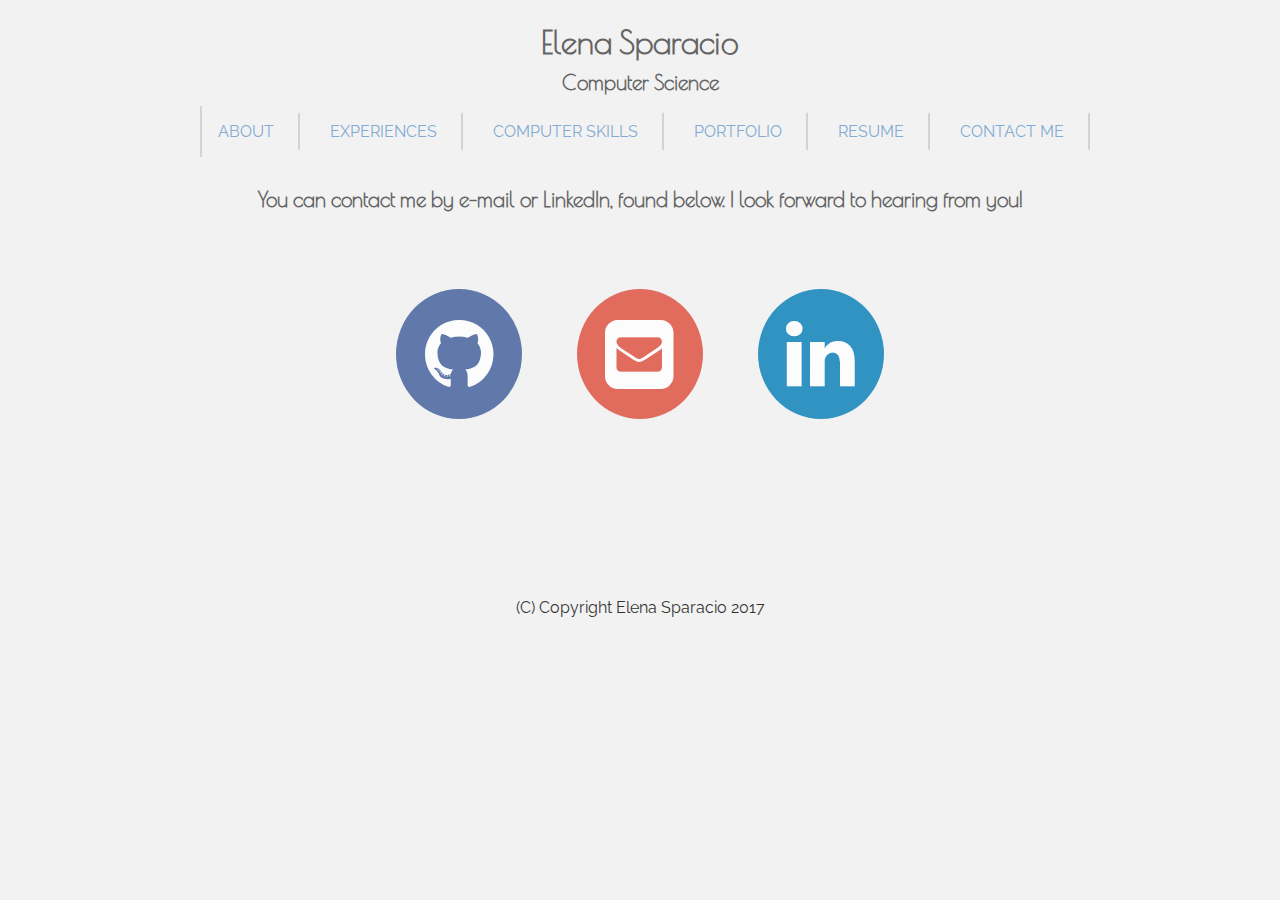
==== contact.html @ d7f8ce05 "Added contact me page" ====
<!DOCTYPE html>
<!--
Interactive Portfolio Contact Page
(C) Elena Sparacio 2017 
-->
<html>

<head>
    <title>Interactive Portfolio - Contact</title>
    <meta charset="UTF-8">
    <meta name="viewport" content="width=device-width, initial-scale=1.0">
    <link rel="stylesheet" href="styles/main.css" type="text/css" />
    <link href="https://fonts.googleapis.com/css?family=Alegreya+Sans|Poiret+One|Raleway|Titillium+Web" rel="stylesheet">
    <link rel="stylesheet" href="https://cdnjs.cloudflare.com/ajax/libs/font-awesome/4.7.0/css/font-awesome.min.css">    
    <link rel="icon" type="image/png" sizes="32x32" href="images/icon/favicon-32x32.png">
    <link rel="icon" type="image/png" sizes="16x16" href="images/icon/favicon-16x16.png">    <script type="text/javascript" src="js/jquery-1.12.0.js"></script>
</head>

<body>
    <script type="text/javascript">
        $(document).ready(function() {
            $("body").css("display", "none");
            $("body").fadeIn(1000);
        });
    </script>

    <br>
    <h1>Elena Sparacio</h1>
    <h2>Computer Science</h2>
    <ul id="navbar">
        <li><a class="button" href="index.html">ABOUT</a></li>              
        <li><a class="button" href="experiences.html">EXPERIENCES</a></li>      
        <li><a class="button" href="csskills.html">COMPUTER SKILLS</a></li>
        <li><a class="button" href="port.html">PORTFOLIO</a></li>
        <li><a class="button" href="resume.html">RESUME</a></li>
        <li><a class="button" href="contact.html">CONTACT ME</a></li>
    </ul>
    <br>

    <h2>You can contact me by e-mail or LinkedIn, found below. I look forward to hearing from you!</h2>

    <!-- Add font awesome icons -->
    <div class="center">
    <a href="https://github.com/esparacio" class="fa fa-github fa-5x"></a>
    <a href="mailto:elsparacio@gmail.com?subject=Job%20Opportunity" class="fa fa-envelope-square fa-5x"></a>
    <a href="https://www.linkedin.com/in/elena-sparacio-48a057107" class="fa fa-linkedin fa-5x"></a>
    </div>
    
    <br>
    <br>
    <p id="copyright">
        (C) Copyright Elena Sparacio 2017
    </p>
</body>

</html>
---- styles/main.css ----
/*
<!--
Interactive Portfolio Main CSS
(C) Elena Sparacio 2017 
-->
*/

a img:hover{
    opacity: 0;
    transition: opacity 2s ease;
}

body {
  background: #f2f2f2;
  font-family: 'Poiret One', cursive;
}

.button{
    background:#f2f2f2;
    color:#6699cc;
    text-decoration:none;
    transition: all 0.3s ease 0s;

}

.button:hover{
    background:#002966;
    color:#f2f2f2;
    box-shadow: inset 0 0 0 5px #3071A9;
}

h1{
    border-top: 10px solid #f2f2f2;
    color:#404040;
    font-size: 2em;
    margin-bottom: 0.1em;
    margin-top:-0.5em;
    padding: 0.1em;
    text-align: center;
}

h2{
    color:#404040;
    font-size:1.3em;
    margin-bottom: 0;
    margin-top: 0;
    padding: 0.1em;
    text-align: center;
}

.backgroundImage{
    display:block;
    margin-bottom:0;
    margin-left:auto;
    margin-right:auto;
    width:90%;
}

li a{
    padding:1em;
}

ul {
    text-align: center;
    width:100%;
    padding: 0;
    list-style-type: none;
}

#navbar li{
    border: 2px solid #f2f2f2;
    display: inline-block;
    font-family: 'Raleway', sans-serif;
    margin-top:0;
    padding:0.5em;
    border-right: 2px solid #ccc;
}

#navbar li:first-child a { 
   border-left:2px solid #ccc;
}

p{
    font-family: 'Raleway', sans-serif;
}

#textcentered {
    text-align: center; 
    width:85%;
    padding: 2em;
    background: #d9d9d9;
    margin-left:auto;
    margin-right:auto;    
}

#copyright {
    text-align: center; 
    width:100%;
    margin-left:auto;
    margin-right:auto;   
    font-family: 'Raleway', sans-serif;
}

.outerbox{
    width: 90%;
    margin-left:auto;
    margin-right:auto;    
    background-image: url("../images/home_background.jpg");
    background-repeat:no-repeat;
    background-size: 100% 100%;
    overflow:hidden;
}

.hoverbox{
    width: 80%;
    margin-left: auto;
    margin-right: auto;
    margin-bottom: 10%;
    padding: 2em;
    opacity: 0;
    transition: all 0.5s ease;
    background: rgba(255, 255, 255, 0.85);
}

.hovertitle{
    width: 20%;
    margin-left: auto;
    margin-right: auto;
    margin-top: 10%;
    padding: 1em;
    opacity: 1;
    transition: all 0.5s ease;
    background: rgba(255, 255, 255, 0.85);
}

.outerbox:hover > .hoverbox{
      opacity: 1;
      margin-top:0;
      padding-top:0.5em;
}
.outerbox:hover > .hovertitle{
      width: 80%;
      padding:2em;
      padding-bottom:0;
      margin-bottom:0;
}


.cursive{
    color:#f2f2f2;
    font-size: 2em;
    text-align: center;
    font-family: 'Satisfy', cursive;

}

.quote{
  position: relative;
  display: inline-block;

}

.white{
    color:white;
    text-align: center;    
}

#myVideo {
    margin-left: auto;
    margin-right: auto;
    display: block;    
    width:90%;
}

.video_overlay {
    position: absolute;
    left: 50%;
    top: 50%;    
    transform: translate(-50%, -50%);
    margin: auto;
}

.fa {
  padding: 2%;
  width: 6%;
  text-align: center;
  text-decoration: none;
  margin-top: 6%;
  margin-bottom: 10%;
  margin-left: 2%;
  margin-right: 2%;
  border-radius: 50%;

}

.fa:hover {
    opacity: 0.5;
}

.fa-github {
  background: #3B5998;
  color: white;
}

.fa-envelope-square {
  background: #dd4b39;
  color: white;
}

.fa-linkedin {
  background: #007bb5;
  color: white;
}

.center {
    text-align:center;
}
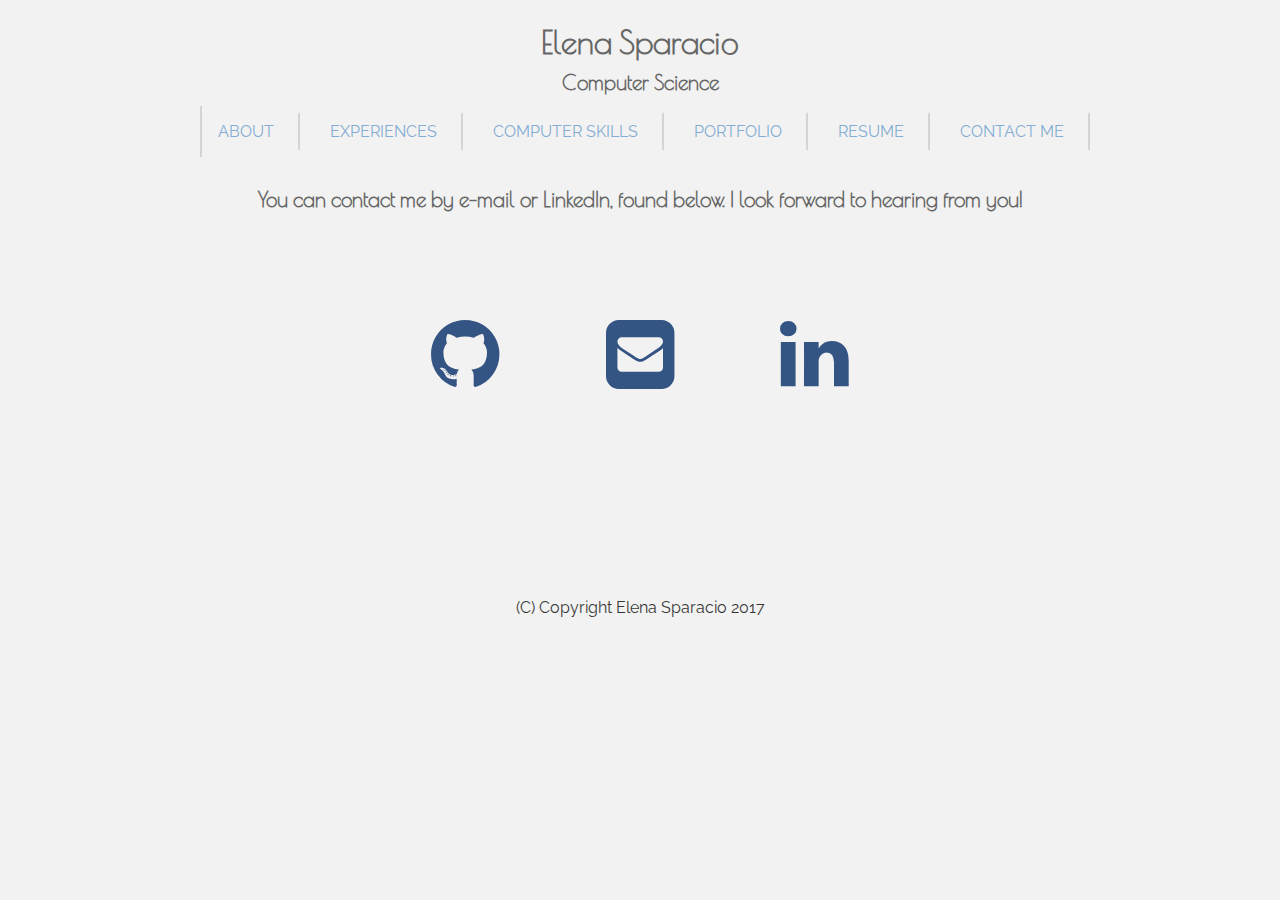
==== commit 50c4eaac: "New resume" ====
--- a/contact.html
+++ b/contact.html
@@ -41,7 +41,7 @@
 
     <!-- Add font awesome icons -->
     <div class="center">
-    <a href="https://github.com/esparacio" class="fa fa-github fa-5x"></a>
+    <a href="https://github.com/esparacio?tab=repositories" class="fa fa-github fa-5x"></a>
     <a href="mailto:elsparacio@gmail.com?subject=Job%20Opportunity" class="fa fa-envelope-square fa-5x"></a>
     <a href="https://www.linkedin.com/in/elena-sparacio-48a057107" class="fa fa-linkedin fa-5x"></a>
     </div>
--- a/styles/main.css
+++ b/styles/main.css
@@ -148,7 +148,7 @@
 
 .cursive{
     color:#f2f2f2;
-    font-size: 2em;
+    font-size: 3vw;
     text-align: center;
     font-family: 'Satisfy', cursive;
 
@@ -156,12 +156,15 @@
 
 .quote{
   position: relative;
-  display: inline-block;
-
+  margin-left: auto;
+  margin-right: auto;
+  display: block;  
+  width: 90%;
 }
 
 .white{
     color:white;
+    font-size: 1.5vw;
     text-align: center;    
 }
 
@@ -169,7 +172,7 @@
     margin-left: auto;
     margin-right: auto;
     display: block;    
-    width:90%;
+    width:100%;
 }
 
 .video_overlay {
@@ -182,15 +185,12 @@
 
 .fa {
   padding: 2%;
-  width: 6%;
   text-align: center;
   text-decoration: none;
   margin-top: 6%;
   margin-bottom: 10%;
   margin-left: 2%;
   margin-right: 2%;
-  border-radius: 50%;
-
 }
 
 .fa:hover {
@@ -198,18 +198,15 @@
 }
 
 .fa-github {
-  background: #3B5998;
-  color: white;
+  color: #002966;
 }
 
 .fa-envelope-square {
-  background: #dd4b39;
-  color: white;
+  color: #002966;
 }
 
 .fa-linkedin {
-  background: #007bb5;
-  color: white;
+  color: #002966;
 }
 
 .center {
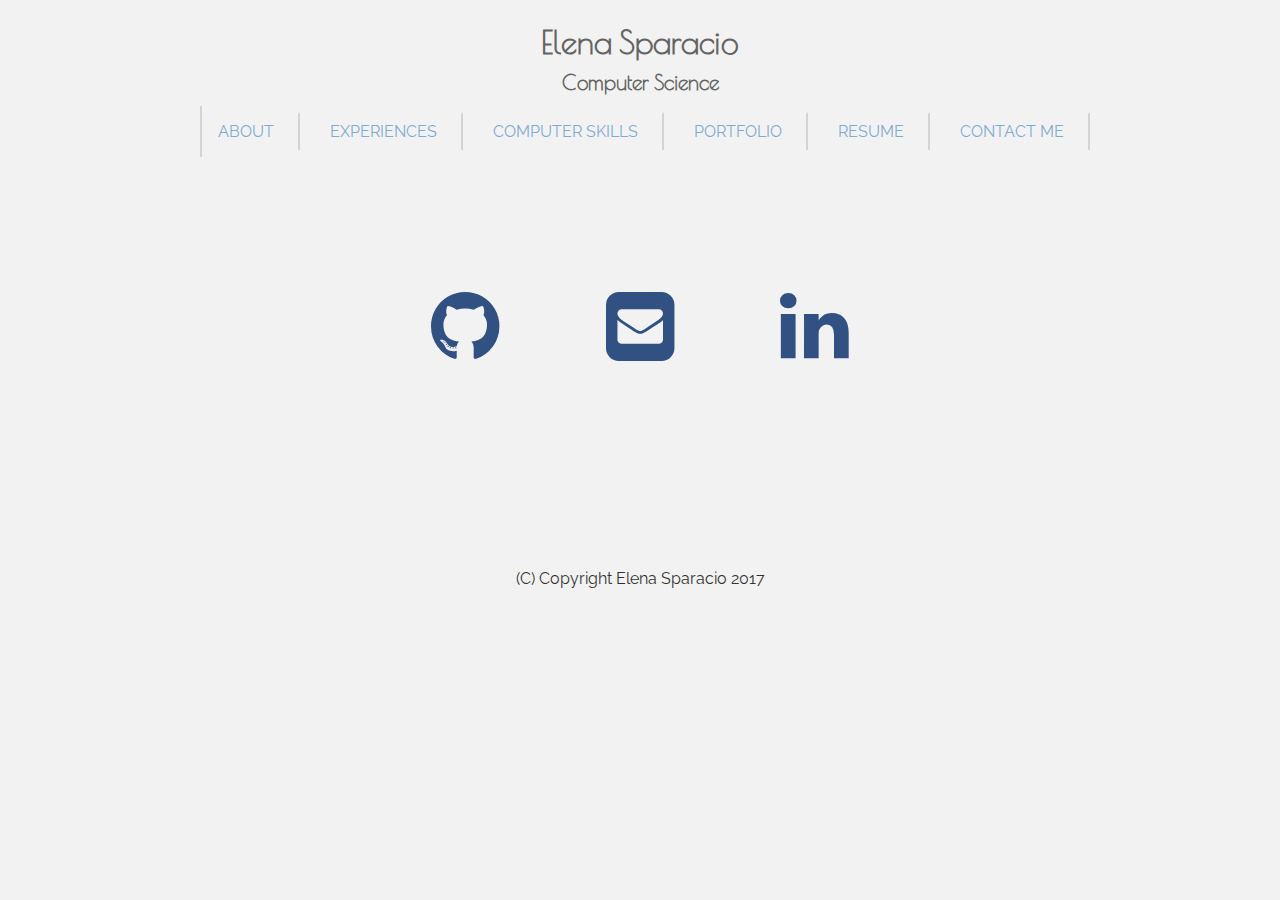
==== commit 59e1ed6b: "More minimalist contact page" ====
--- a/contact.html
+++ b/contact.html
@@ -36,9 +36,6 @@
         <li><a class="button" href="contact.html">CONTACT ME</a></li>
     </ul>
     <br>
-
-    <h2>You can contact me by e-mail or LinkedIn, found below. I look forward to hearing from you!</h2>
-
     <!-- Add font awesome icons -->
     <div class="center">
     <a href="https://github.com/esparacio?tab=repositories" class="fa fa-github fa-5x"></a>
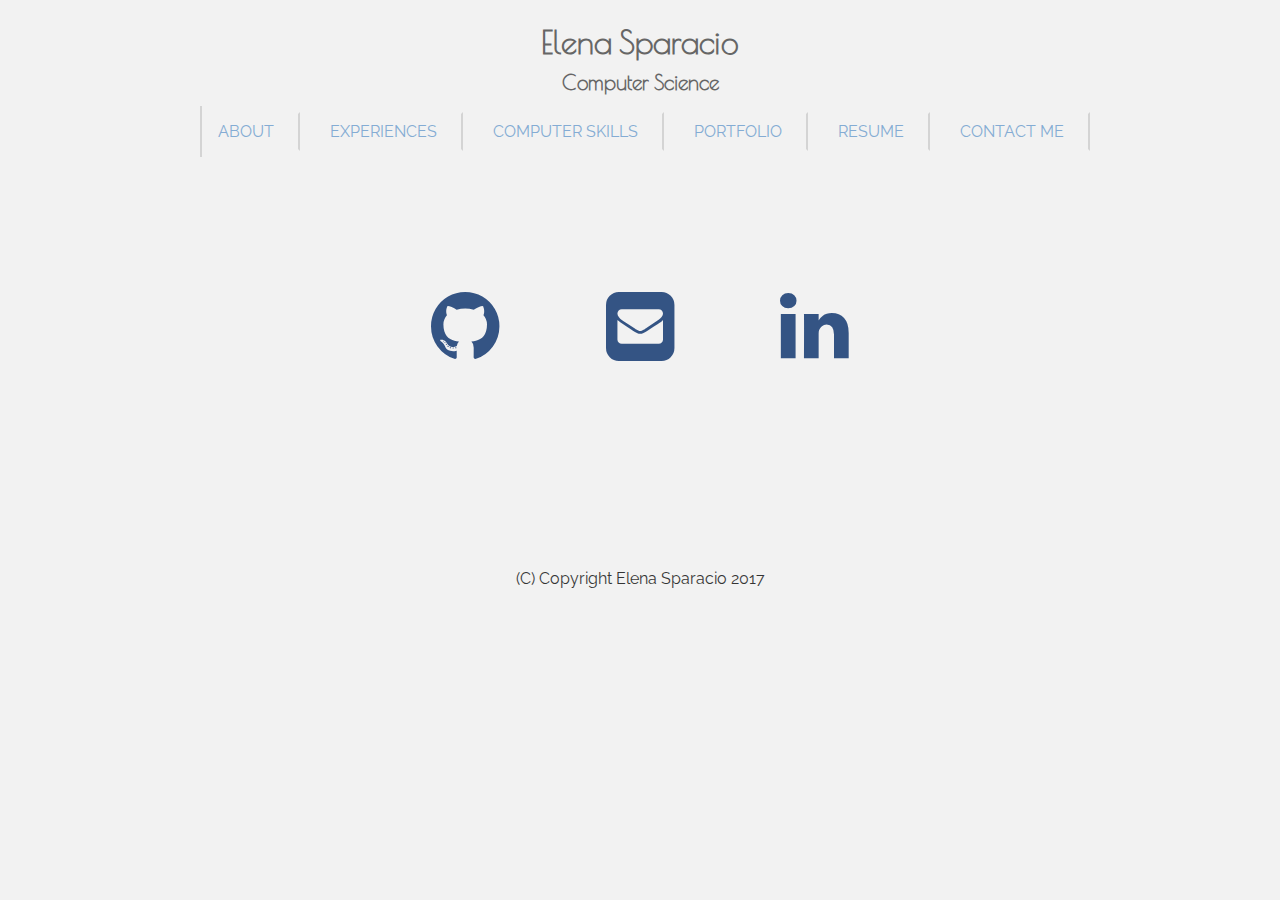
==== commit 32ae60cd: "Updated cs skills page" ====
--- a/contact.html
+++ b/contact.html
@@ -31,7 +31,7 @@
         <li><a class="button" href="index.html">ABOUT</a></li>              
         <li><a class="button" href="experiences.html">EXPERIENCES</a></li>      
         <li><a class="button" href="csskills.html">COMPUTER SKILLS</a></li>
-        <li><a class="button" href="port.html">PORTFOLIO</a></li>
+        <li><a class="button" href="portfolio.html">PORTFOLIO</a></li>
         <li><a class="button" href="resume.html">RESUME</a></li>
         <li><a class="button" href="contact.html">CONTACT ME</a></li>
     </ul>
--- a/styles/main.css
+++ b/styles/main.css
@@ -213,4 +213,55 @@
     text-align:center;
 }
 
-
+.row {
+  width: 90%;
+  margin:auto;
+  display: table;  
+}
+
+.column {
+    width: 30%;
+    padding: 1vw;
+    margin: 1vw;
+    text-align: center;
+    display: table-cell;
+    color:#f2f2f2;
+    vertical-align:middle;
+}
+
+#textCol{
+     background-image: url('../images/pretty_blue.jpg');
+     background-size: cover;
+}
+
+.column:hover{
+    opacity: 0.25;
+    transition: opacity 1s ease;
+}
+
+@media only screen and (max-width: 800px) {
+    .column { 
+        display: block;
+        width: 100%;
+    }
+}
+
+.smallImage{
+    width:10vw;
+    text-align: center;
+    margin-bottom: 0;
+    vertical-align:bottom;
+}
+
+hr{
+    background:#000066;
+    border:none;
+    background: -webkit-gradient(radial, 50% 50%, 0, 50% 50%, 350, from(#000066), to(#f2f2f2));
+    height:1vw;
+    width:100%;
+    margin-bottom: 2vw;
+}
+
+
+
+
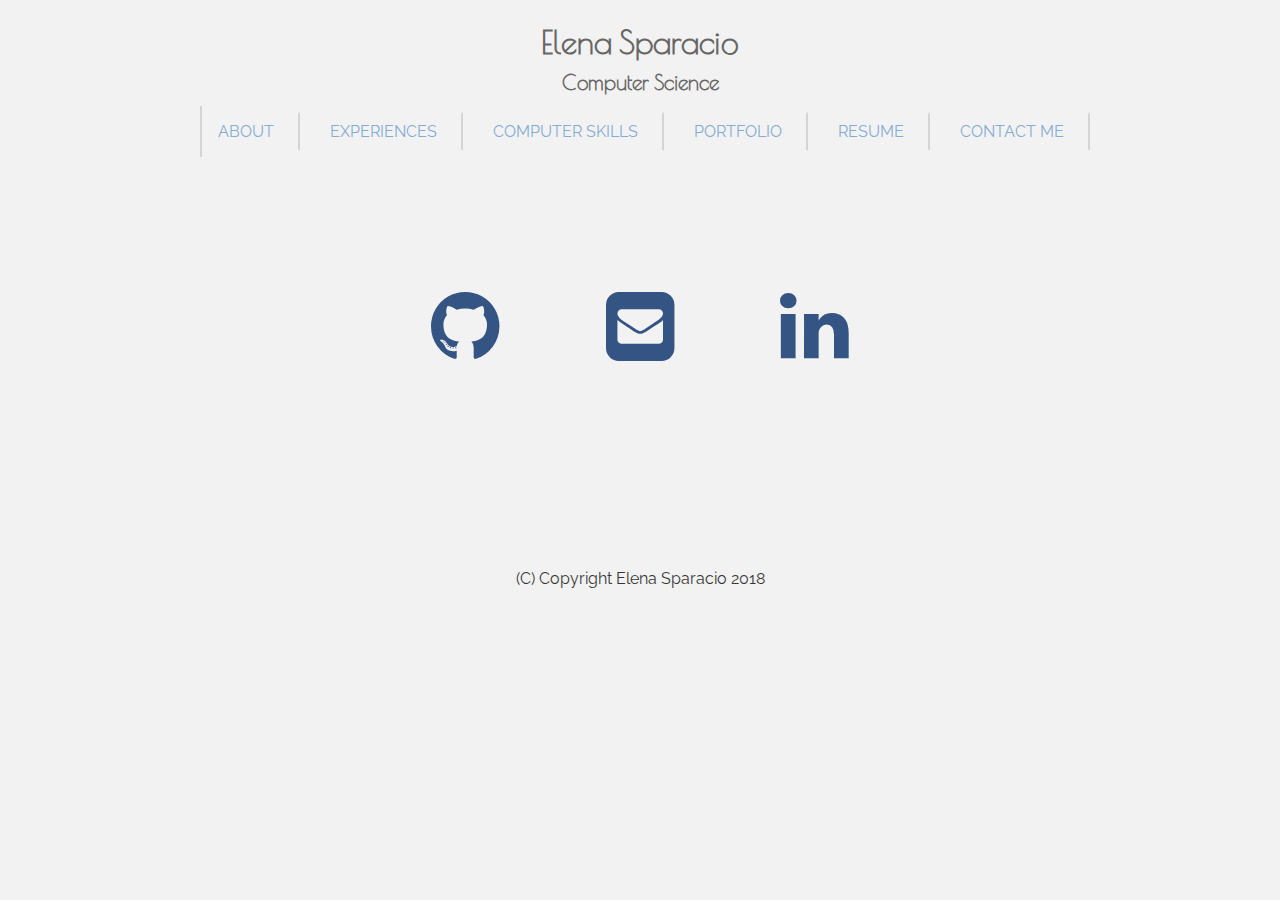
==== commit 38e9c32a: "Updated portfolio section" ====
--- a/contact.html
+++ b/contact.html
@@ -1,7 +1,7 @@
 <!DOCTYPE html>
 <!--
 Interactive Portfolio Contact Page
-(C) Elena Sparacio 2017 
+(C) Elena Sparacio 2018
 -->
 <html>
 
@@ -46,7 +46,7 @@
     <br>
     <br>
     <p id="copyright">
-        (C) Copyright Elena Sparacio 2017
+        (C) Copyright Elena Sparacio 2018
     </p>
 </body>
 
--- a/styles/main.css
+++ b/styles/main.css
@@ -262,6 +262,48 @@
     margin-bottom: 2vw;
 }
 
-
-
-
+.work_projects{
+    width:70vw;
+    margin:auto;
+}
+
+.slideImage{
+  width:20vw;
+  margin:auto;
+}
+
+.slideImageWide{
+  width:30vw;
+  margin:auto; 
+}
+
+.slides{
+  position: relative;
+  margin-left: auto;
+  margin-right: auto;
+  display: block;  
+  width: 100%;
+}
+
+.slideText{
+  width:70vw;
+  margin:auto;
+  text-align: center;
+}
+
+.blueBackground{
+    width: 90%;
+    margin-left:auto;
+    margin-right:auto;    
+    background-image: url("../images/blue_background.jpg");
+    background-size: 100% 100%;
+    overflow:hidden;
+}
+
+.transparentBox{
+  background: rgba(255,255,255,0.85);
+}
+
+
+
+
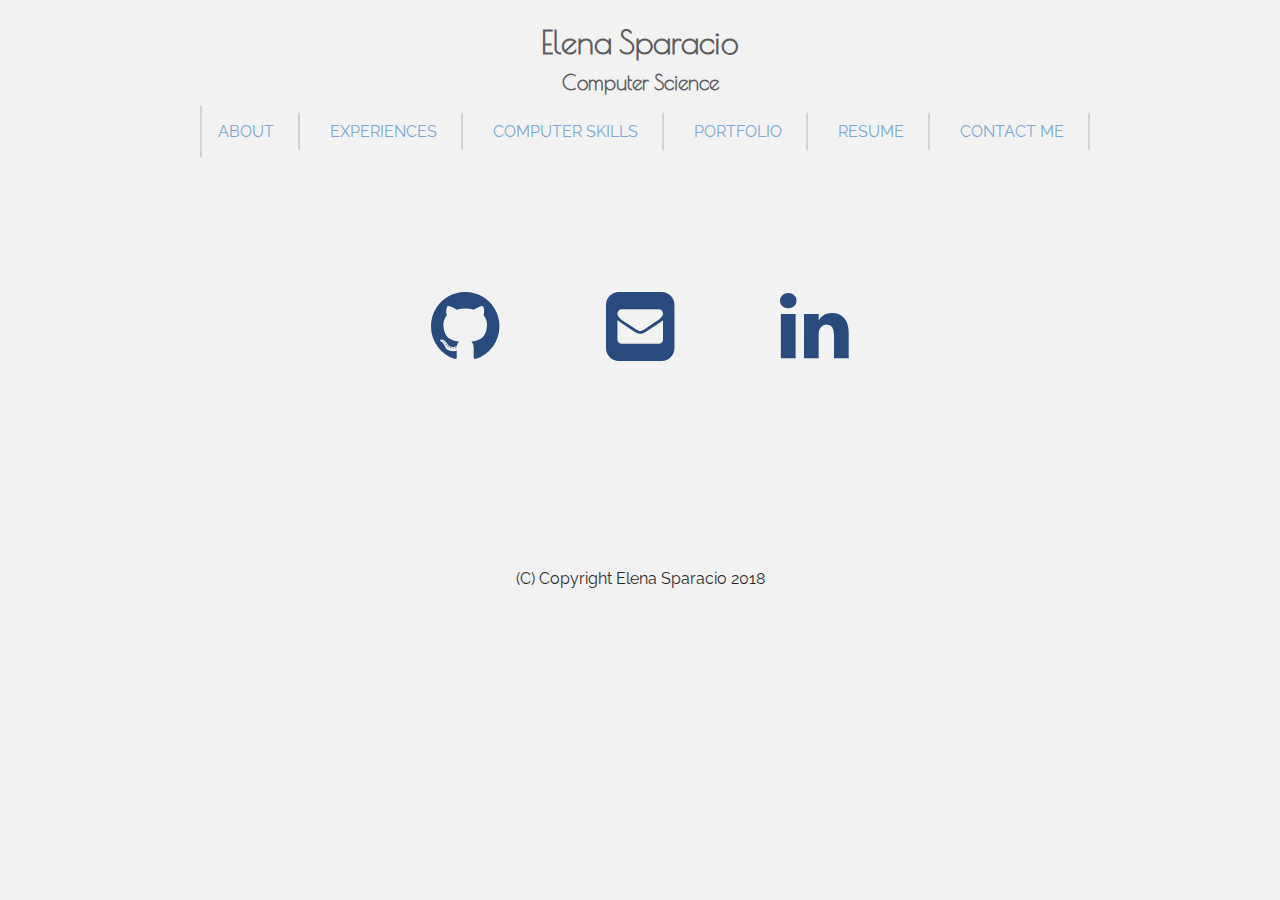
==== commit 226965dd: "Updates after promotion" ====
--- a/contact.html
+++ b/contact.html
@@ -6,8 +6,9 @@
 <html>
 
 <head>
-    <title>Interactive Portfolio - Contact</title>
-    <meta charset="UTF-8">
+    <title>Elena Sparacio</title>
+    <meta name="description" content="Elena Sparacio: Senior Software Engineer and Eternal Student">
+    <meta name="keywords" content="Elena Sparacio, Elena, Sparacio, Senior Software Engineer, Software Developer">  <meta charset="UTF-8">
     <meta name="viewport" content="width=device-width, initial-scale=1.0">
     <link rel="stylesheet" href="styles/main.css" type="text/css" />
     <link href="https://fonts.googleapis.com/css?family=Alegreya+Sans|Poiret+One|Raleway|Titillium+Web" rel="stylesheet">
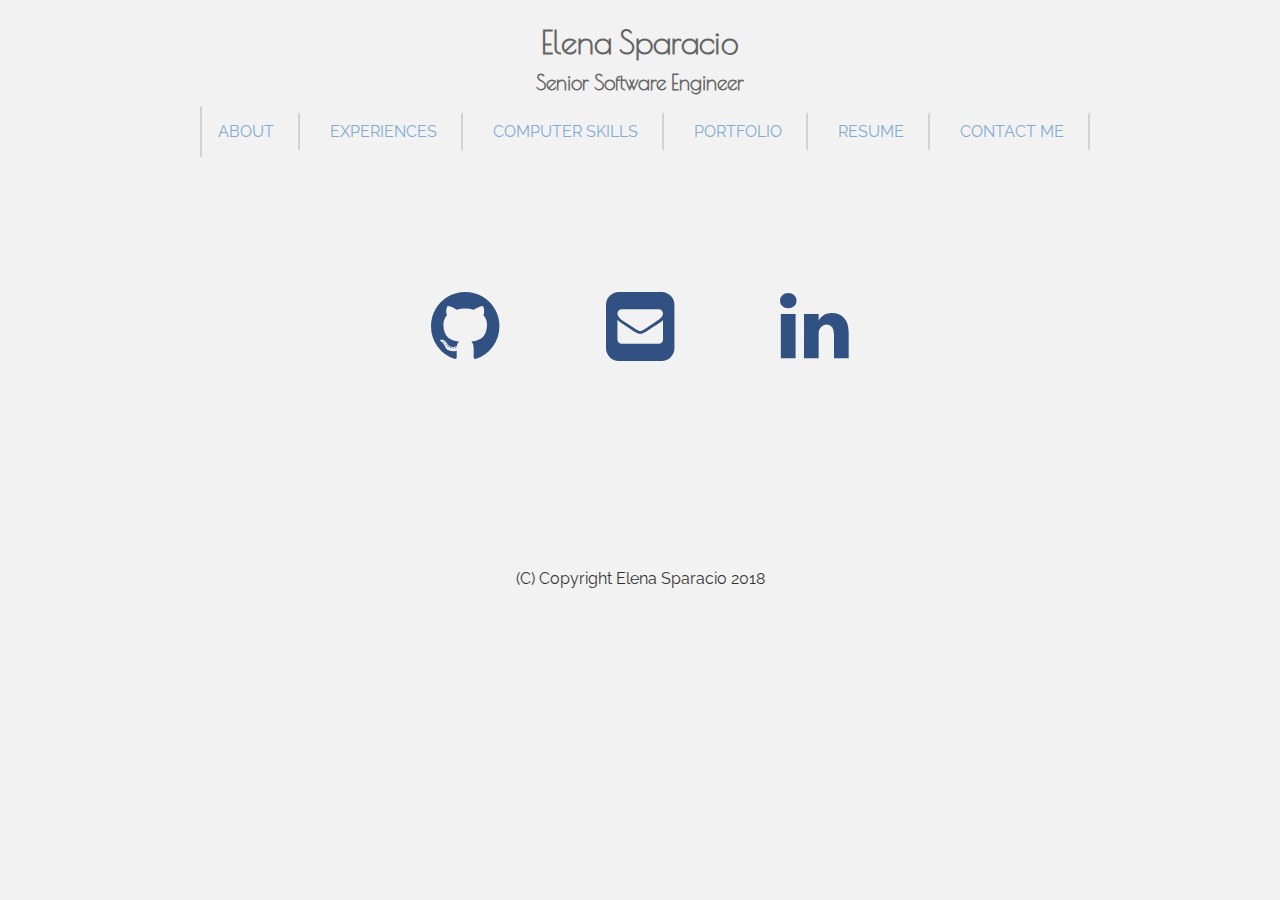
==== commit 0906724b: "Heading change" ====
--- a/contact.html
+++ b/contact.html
@@ -27,7 +27,7 @@
 
     <br>
     <h1>Elena Sparacio</h1>
-    <h2>Computer Science</h2>
+    <h2>Senior Software Engineer</h2>
     <ul id="navbar">
         <li><a class="button" href="index.html">ABOUT</a></li>              
         <li><a class="button" href="experiences.html">EXPERIENCES</a></li>      
